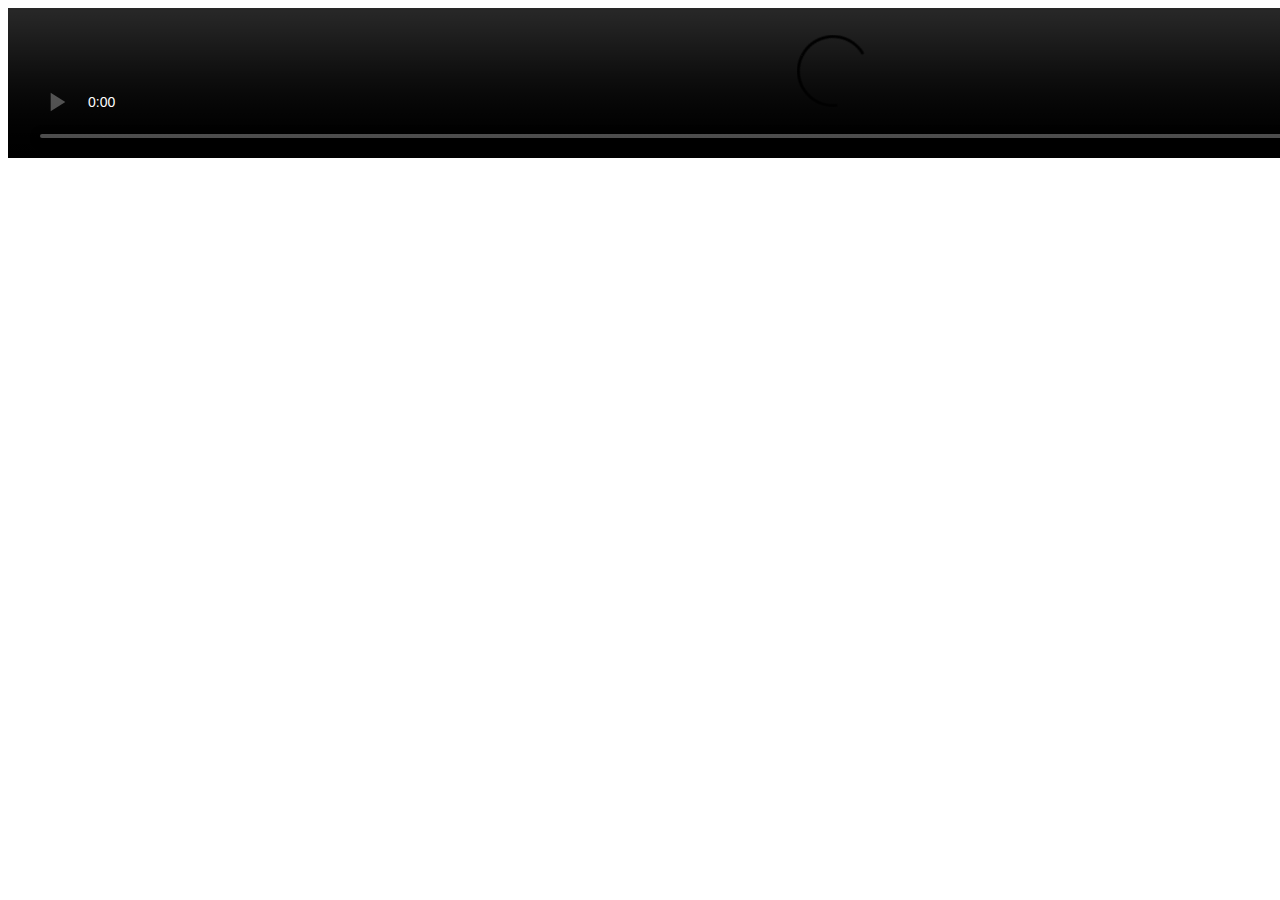
==== HTML/animationdosd.html @ 321b8bfd "Add files via upload" ====
<!DOCTYPE html>
<html>
    <head>
        <title>Pagina propia</title>        
            <meta charset="UTF-8">
         <link href="../CSS/mipagina.css" rel="stylesheet" type="text/css"> 
    </head>
<body class="fondoddanimation">
		 <a class="logoC"  href="index.html">
        </a>
	<div id="cuadradito"><a id="botonretorno" href="../index.html"></a></div>
	
	
	
		<a id="animation" href="/HTML/animation.html"></a>
		<!--****************************************************************-->
		 <a id="dmodels"  href="/HTML/dmodels.html"></a>
		<!--****************************************************************-->
		<a id="illustration"  href="/HTML/illustration.html"></a>  
		<!--****************************************************************-->
		<a id="about"  href="/HTML/aboutme.html"></a>
		<!--****************************************************************-->
	
	<a id="flecha" href="/HTML/animationdosddos.html"></a>
	
	
	
	<div id="video"> 
		
	<video width="1650"controls >
		<source src="/assets/trabajos/video/Keane_Leti.mp4" type="video/mp4">
		</video>
	</div>
		
    </body>
	
</html>
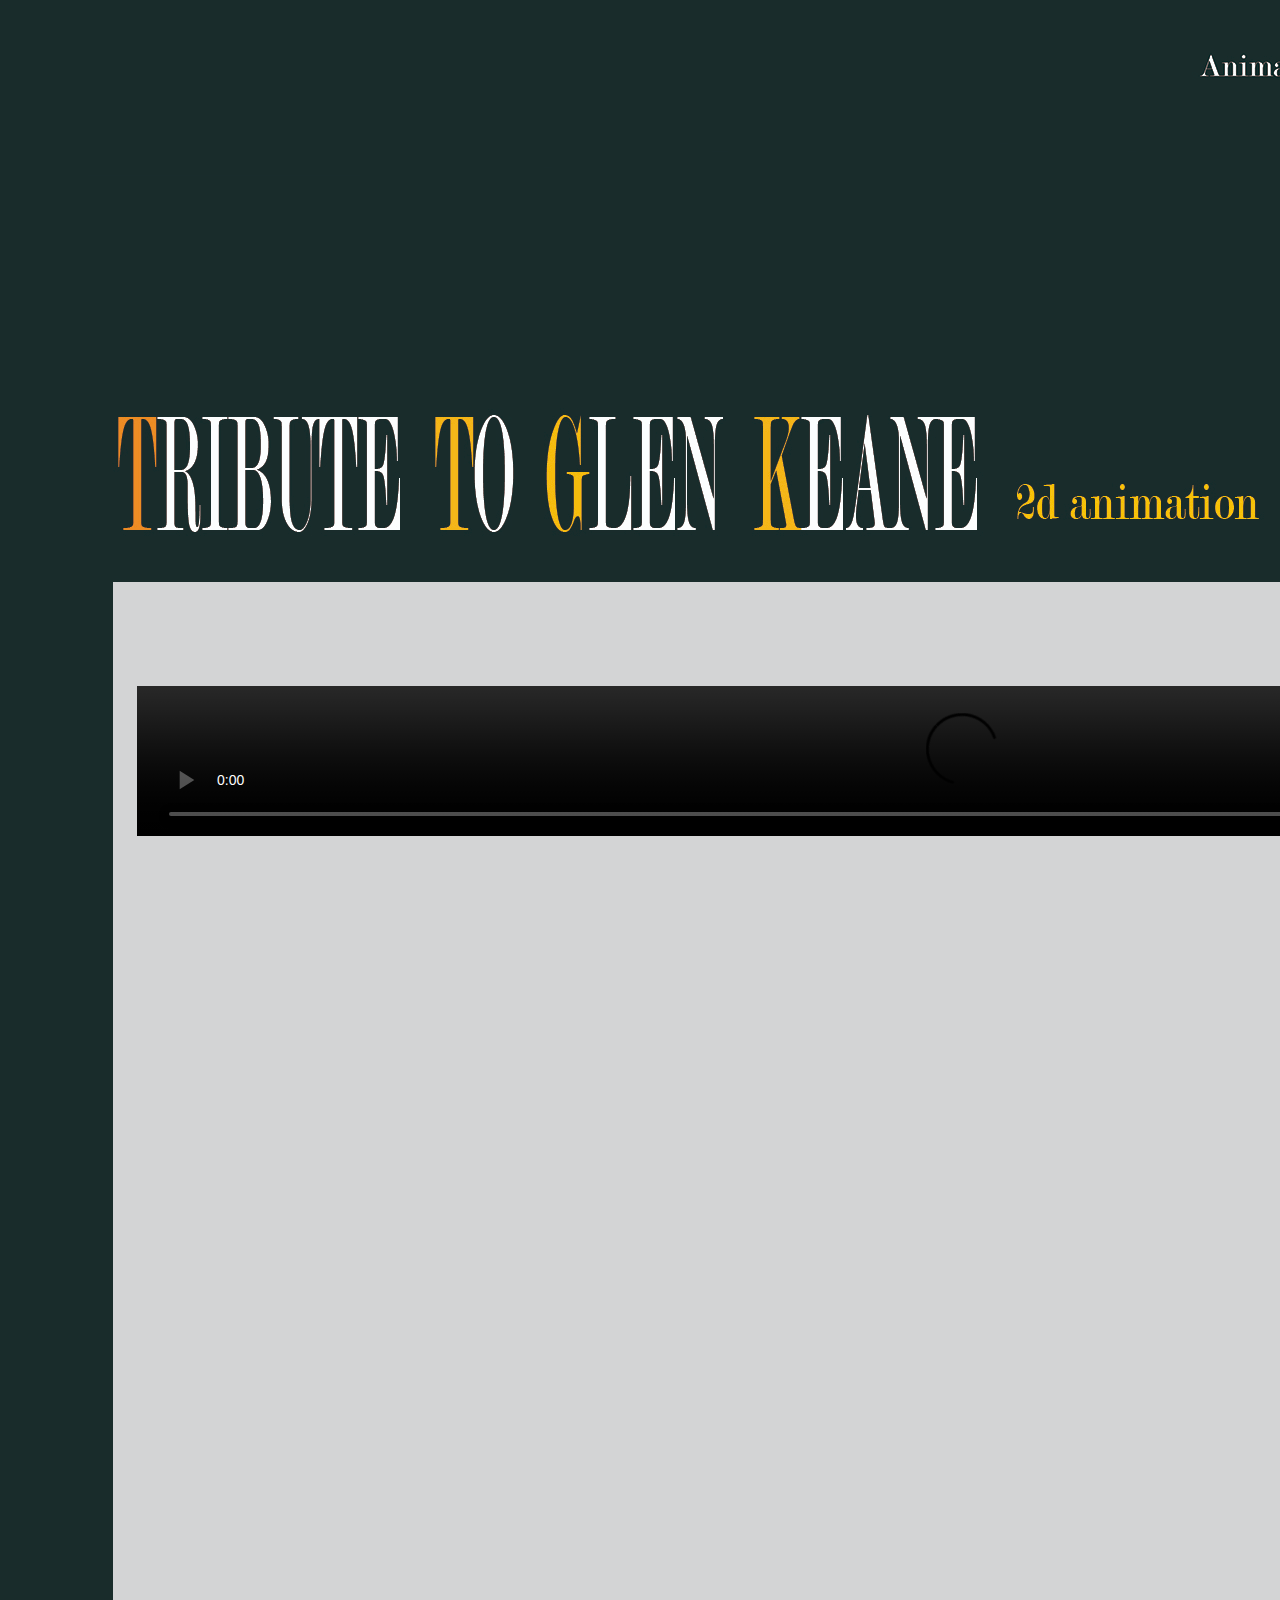
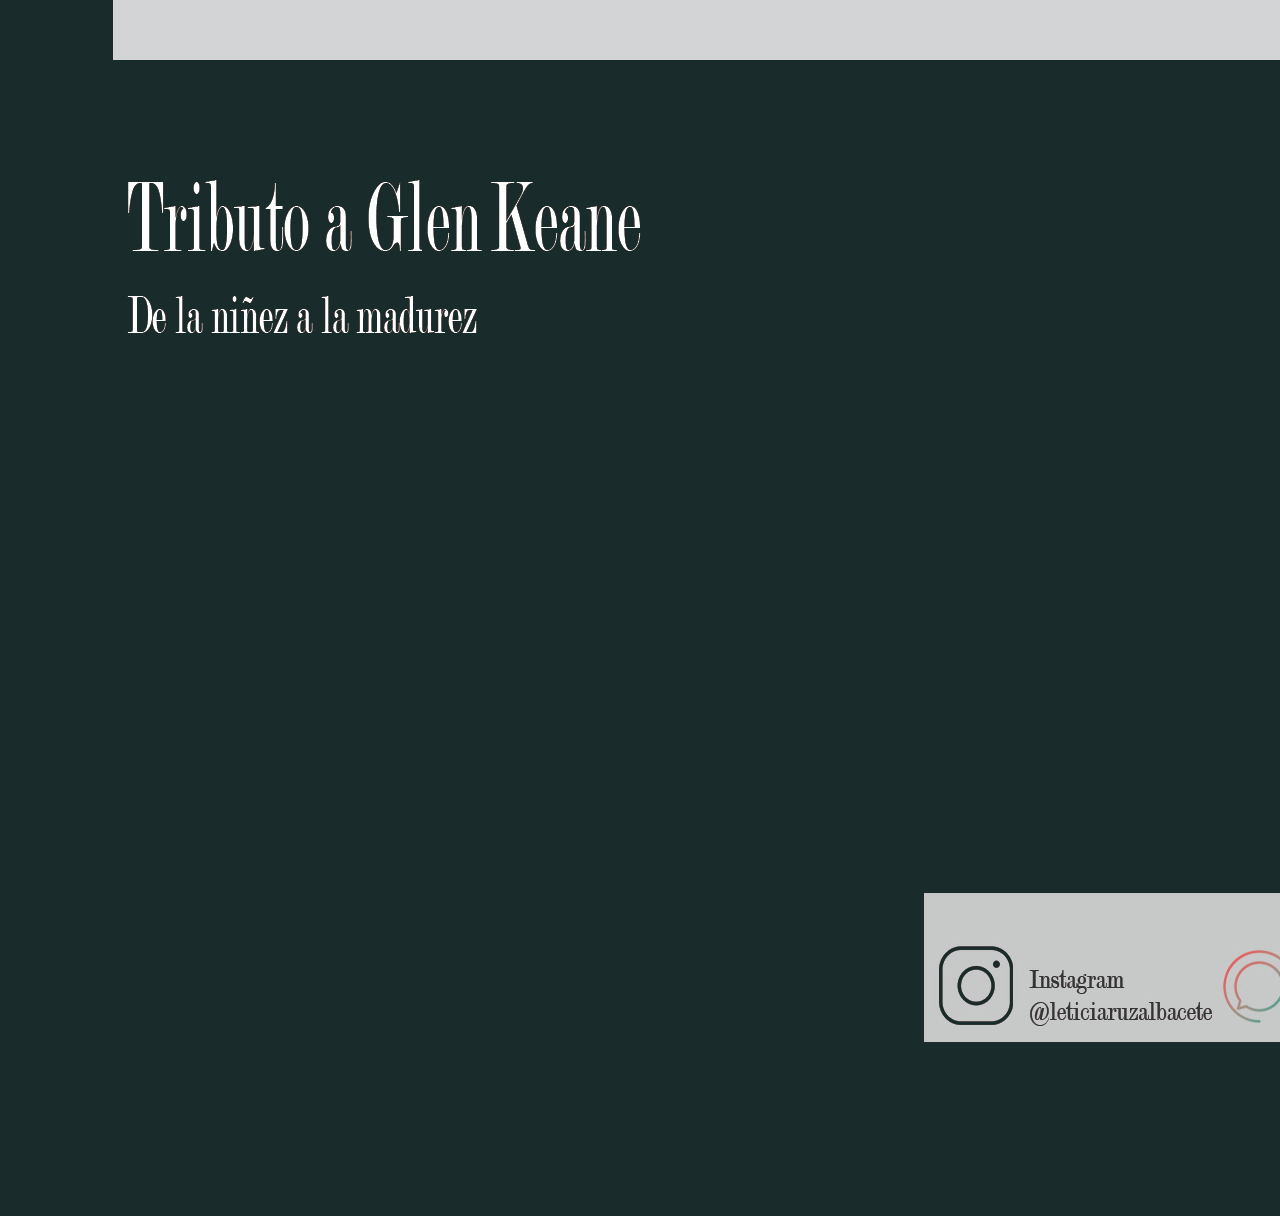
==== commit 55068bb9: "Update animationdosd.html" ====
--- a/HTML/animationdosd.html
+++ b/HTML/animationdosd.html
@@ -6,29 +6,29 @@
          <link href="../CSS/mipagina.css" rel="stylesheet" type="text/css"> 
     </head>
 <body class="fondoddanimation">
-		 <a class="logoC"  href="index.html">
+		 <a class="logoC"  href="../index.html">
         </a>
 	<div id="cuadradito"><a id="botonretorno" href="../index.html"></a></div>
 	
 	
 	
-		<a id="animation" href="/HTML/animation.html"></a>
+		<a id="animation" href="animation.html"></a>
 		<!--****************************************************************-->
-		 <a id="dmodels"  href="/HTML/dmodels.html"></a>
+		 <a id="dmodels"  href="dmodels.html"></a>
 		<!--****************************************************************-->
-		<a id="illustration"  href="/HTML/illustration.html"></a>  
+		<a id="illustration"  href="illustration.html"></a>  
 		<!--****************************************************************-->
-		<a id="about"  href="/HTML/aboutme.html"></a>
+		<a id="about"  href="aboutme.html"></a>
 		<!--****************************************************************-->
 	
-	<a id="flecha" href="/HTML/animationdosddos.html"></a>
+	<a id="flecha" href="animationdosddos.html"></a>
 	
 	
 	
 	<div id="video"> 
 		
 	<video width="1650"controls >
-		<source src="/assets/trabajos/video/Keane_Leti.mp4" type="video/mp4">
+		<source src="../assets/trabajos/video/Keane_Leti.mp4" type="video/mp4">
 		</video>
 	</div>
 		
--- a/CSS/mipagina.css
+++ b/CSS/mipagina.css
@@ -0,0 +1,181 @@
+/*FONDO PANTALLA PRINCIPAL*/
+body{
+	background-repeat:no-repeat;
+}
+.div{
+	background-repeat:no-repeat;
+}
+.fondo{
+    background-image:url("../assets/trabajos/paginaweb/portada.jpg");
+    width:400px;
+    height:400px;
+}
+.fondoanimation{
+    background-image:url("../assets/trabajos/paginaweb/fondo_animation.jpg");
+    width:400px;
+    height:400px;
+}
+.fondoanimationdosdos{
+    background-image:url("../assets/trabajos/paginaweb/fondo2d2.jpg");
+     width:400px;
+    height:5500px;
+}
+.fondodmodels{
+    background-image:url("../assets/trabajos/paginaweb/fondorender.jpg");
+    width:400px;
+    height:10000px;
+}
+.fondoillustration{
+    background-image:url("../assets/trabajos/paginaweb/illustration_fondo.jpg");
+    width:400px;
+    height:400px;
+}
+.fondoaboutme{
+    background-image:url("../assets/trabajos/paginaweb/fondoboutme.jpg");
+    width:400px;
+    height:3000px;
+}
+
+.fondoddanimation {
+   background-image:url("../assets/trabajos/paginaweb/fondo2d.jpg");
+    width:400px;
+    height:2800px;
+}
+
+.fondodigitalart{
+   background-image:url("../assets/trabajos/paginaweb/pagina_ill_digital_art.jpg");
+    width:400px;
+    height:13450px;
+}
+
+.fondotresd
+{
+   background-image:url("../assets/trabajos/paginaweb/");
+    width:400px;
+    height:10000px;
+}
+
+.fondohandmade
+{
+   background-image:url("../assets/trabajos/paginaweb/fondoillstracionhandmadel.jpg");
+    width:400px;
+    height:10000px;
+}
+
+
+.fondoddanimationtresd
+{
+   background-image:url("../assets/trabajos/paginaweb/fondoanimation3d.jpg");
+    width:400px;
+    height:10000px;
+}
+.fondoddanimationtresddos
+{
+   background-image:url("../assets/trabajos/paginaweb/fondoanimation3d2.jpg");
+    width:400px;
+    height:10000px;
+}
+
+/***********************************************************************/
+
+
+
+ #botonretorno{
+	z-index:5;
+	background-color:pink;
+	position:absolute;
+    width:100px;
+    height:50px;
+	top:30px;
+	left:1800px;
+	border-radius:15px;
+}
+
+#animation{
+    position:absolute;
+    top:40px;
+    left:1170px;
+    width:200px;
+    height:70px;
+}
+
+#video1{
+    position:absolute;
+    top:640px;
+    left:137px;
+    width:200px;
+    height:70px;
+}
+
+
+#video{
+    position:absolute;
+    top:686px;
+    left:137px;
+    width:200px;
+    height:70px;
+}
+
+
+#dmodels{
+    position:fixed;
+    top:40px;
+    left:1370px;
+    width:200px;
+    height:70px;
+}
+
+#flecha{
+	z-index: 55;
+    position:absolute;
+    top:1727px;
+    left:1540px;
+    width:280px;
+    height:79px;
+}
+
+#illustration{
+    position:fixed;
+    top:40px;
+    left:1560px;
+    width:200px;
+    height:70px;
+}
+
+#about{
+    position:fixed;
+    top:1090px;
+    left:45px;
+    width:240px;
+    height:70px;
+}
+.ddanimation{
+    position:fixed;
+    top:80px;
+    left:1220px;
+    width:230px;
+    height:70px;
+}
+
+.ttanimation{
+    position:fixed;
+    top:140px;
+    left:1220px;
+    width:230px;
+    height:60px;
+}
+
+.digillustration{
+    position:fixed;
+    top:140px;
+    left:1620px;
+    width:180px;
+    height:60px;
+}
+.handllustration{
+    position:fixed;
+    top:84px;
+    left:1620px;
+    width:200px;
+    height:60px;
+}
